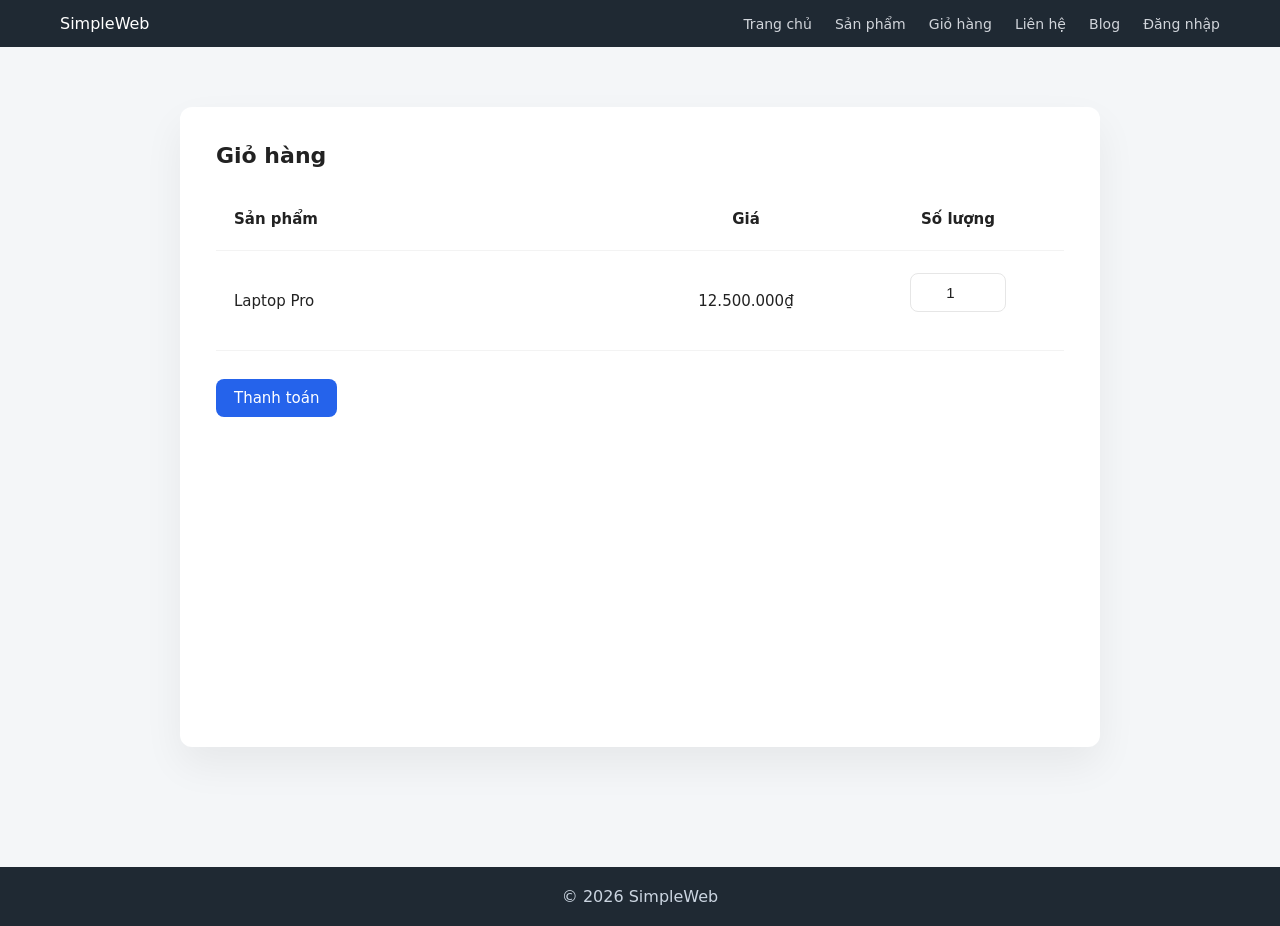
==== cart.html @ 32fa24a6 "upload" ====
<!DOCTYPE html>
<html lang="vi">
<head>
<meta charset="UTF-8">
<meta name="viewport" content="width=device-width, initial-scale=1">
<title>Giỏ hàng</title>
<link rel="stylesheet" href="assets/css/style.css">
</head>
<body>

<div id="navbar-placeholder"></div>

<script>
fetch('navbar.html')
  .then(res => res.text())
  .then(data => {
    document.getElementById('navbar-placeholder').innerHTML = data;
  });
</script>

<section class="cart-section">
  <div class="cart-box">
    <h2>Giỏ hàng</h2>

    <table class="table">
      <thead>
        <tr>
          <th>Sản phẩm</th>
          <th>Giá</th>
          <th>Số lượng</th>
        </tr>
      </thead>
      <tbody>
        <tr>
          <td>Laptop Pro</td>
          <td>12.500.000₫</td>
          <td><input type="number" value="1" min="1"></td>
        </tr>
      </tbody>
    </table>

    <div class="cart-action">
      <a href="checkout.html" class="btn btn-primary">Thanh toán</a>
    </div>

  </div>
</section>

<footer class="footer">© 2026 SimpleWeb</footer>

</body>
</html>
---- assets/css/style.css ----
* {
  box-sizing: border-box;
}

html,
body {
  height: 100%;
}

body {
  margin: 0;
  font-family: system-ui, -apple-system, "Segoe UI", Roboto, Arial, sans-serif;
  background: #f4f6f8;
  color: #222;
}

.container {
  max-width: 1200px;
  margin: 0 auto;
  padding: 0 20px;
}

.mt-section {
  margin-top: 60px;
}

.navbar {
  background: #1f2933;
  color: #fff;
  padding: 14px 0;
}

.navbar .container {
  display: flex;
  align-items: center;
  justify-content: space-between;
}

.navbar nav a {
  margin-left: 18px;
  color: #d1d5db;
  font-size: 14px;
  text-decoration: none;
}

.navbar nav a:hover {
  color: #fff;
  text-decoration: underline;
}

.hero-box {
  background: #fff;
  padding: 60px 40px;
  border-radius: 10px;
  text-align: center;
  box-shadow: 0 10px 30px rgba(0, 0, 0, 0.06);
}

.btn {
  display: inline-block;
  padding: 10px 18px;
  border-radius: 8px;
  border: none;
  cursor: pointer;
  font-size: 15px;
  text-decoration: none;
}

.btn-primary {
  background: #2563eb;
  color: #fff;
}

.btn-primary:hover {
  background: #1e40af;
}

.btn-outline {
  background: transparent;
  border: 1px solid #2563eb;
  color: #2563eb;
  padding: 8px 12px;
  border-radius: 8px;
  text-decoration: none;
  display: inline-block;
}

.btn-outline:hover {
  background: #2563eb;
  color: #fff;
}

.grid {
  display: grid;
  gap: 24px;
}

.grid-products {
  grid-template-columns: repeat(auto-fill, minmax(220px, 1fr));
}

.grid-2 {
  grid-template-columns: 1fr 1fr;
  gap: 28px;
}

.card {
  background: #fff;
  border-radius: 10px;
  overflow: hidden;
  box-shadow: 0 6px 20px rgba(0, 0, 0, 0.06);
  transition: transform 0.2s ease, box-shadow 0.2s ease;
}

.card:hover {
  transform: translateY(-6px);
  box-shadow: 0 14px 40px rgba(0, 0, 0, 0.08);
}

.card-body {
  padding: 16px;
}

.product-card {
  display: flex;
  flex-direction: column;
  height: 100%;
}

.image-wrapper {
  position: relative;
  width: 100%;
  padding-top: 75%;
  overflow: hidden;
  background: #f2f4f6;
}

.image-wrapper img {
  position: absolute;
  top: 0;
  left: 0;
  width: 100%;
  height: 100%;
  object-fit: cover;
}

.product-price {
  color: #1f7a5a;
  font-weight: 700;
}

form {
  background: #fff;
  padding: 30px;
  border-radius: 10px;
  box-shadow: 0 10px 30px rgba(0, 0, 0, 0.06);
}

input,
textarea,
select {
  width: 100%;
  padding: 12px;
  margin-bottom: 16px;
  border-radius: 8px;
  border: 1px solid #d9d9d9;
  font-size: 15px;
  color: #222;
}

input:focus,
textarea:focus,
select:focus {
  outline: none;
  border-color: #2563eb;
  box-shadow: 0 0 0 6px rgba(37, 99, 235, 0.07);
}

.table {
  width: 100%;
  border-collapse: collapse;
}

.table th,
.table td {
  padding: 14px;
  border-bottom: 1px solid #f0f0f0;
  text-align: left;
}

.footer {
  background: #1f2933;
  color: #cbd5e1;
  text-align: center;
  padding: 20px;
  margin-top: 60px;
}

.notification {
  position: fixed;
  top: 20px;
  right: 20px;
  background: #16a34a;
  color: #fff;
  padding: 12px 18px;
  border-radius: 8px;
  display: none;
  box-shadow: 0 8px 24px rgba(0, 0, 0, 0.12);
  z-index: 9999;
}

.login-center {
  min-height: calc(100vh - 140px);
  display: flex;
  align-items: center;
  justify-content: center;
  padding: 30px 20px;
}

.login-box {
  background: #fff;
  padding: 36px;
  width: 100%;
  max-width: 420px;
  border-radius: 12px;
  box-shadow: 0 18px 40px rgba(0, 0, 0, 0.07);
  text-align: center;
}

.login-box h2 {
  margin: 0 0 22px 0;
  font-size: 20px;
}

.cart-section {
  min-height: calc(100vh - 140px);
  display: flex;
  justify-content: center;
  padding: 60px 20px;
}

.cart-box {
  background: #fff;
  width: 100%;
  max-width: 920px;
  padding: 36px;
  border-radius: 12px;
  box-shadow: 0 18px 40px rgba(0, 0, 0, 0.06);
}

.cart-box h2 {
  margin: 0 0 20px 0;
  font-size: 22px;
}

.cart-box .table {
  table-layout: fixed;
  width: 100%;
}

.cart-box .table th,
.cart-box .table td {
  padding: 22px 18px;
  vertical-align: middle;
  border-bottom: 1px solid #f3f3f3;
  font-size: 15px;
}

.cart-box .table th:nth-child(1),
.cart-box .table td:nth-child(1) {
  width: 50%;
}

.cart-box .table th:nth-child(2),
.cart-box .table td:nth-child(2) {
  width: 25%;
  text-align: center;
}

.cart-box .table th:nth-child(3),
.cart-box .table td:nth-child(3) {
  width: 25%;
  text-align: center;
}

.cart-box input[type="number"] {
  width: 96px;
  padding: 10px;
  border-radius: 8px;
  border: 1px solid #e6e6e6;
  text-align: center;
}

.cart-action {
  margin-top: 28px;
}

@media (max-width: 768px) {
  .grid-2 {
    grid-template-columns: 1fr;
  }

  .cart-box {
    padding: 20px;
  }

  .cart-box .table th,
  .cart-box .table td {
    padding: 12px;
    font-size: 14px;
  }

  .cart-box input[type="number"] {
    width: 72px;
  }
}

.login-box form {
  background: transparent;
  box-shadow: none;
  padding: 0;
}

.grid-products .card.product-card {
  display: flex;
  flex-direction: column;
}

.grid-2 .card {
  margin-bottom: 16px;
}

h2 {
  margin-bottom: 16px;
}
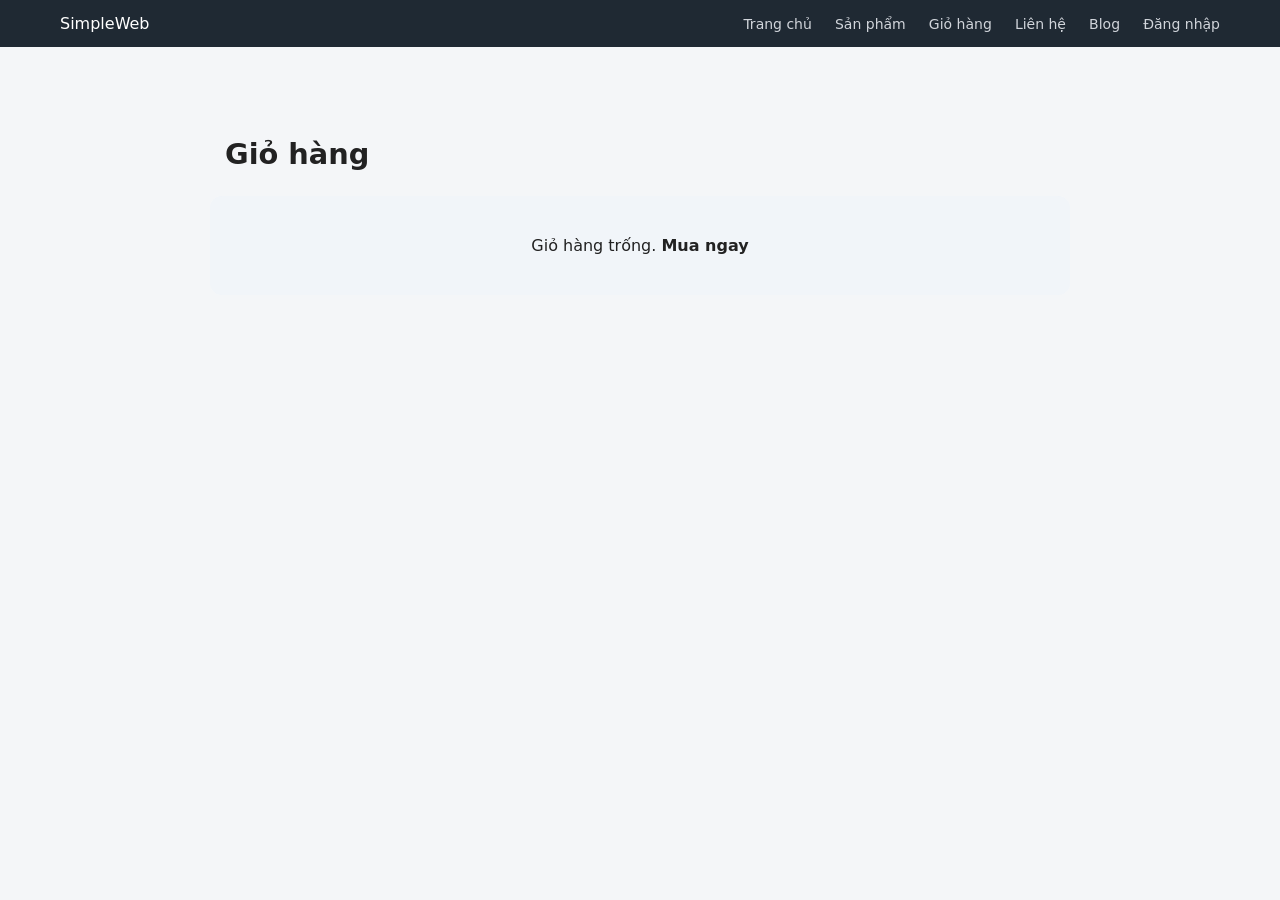
==== commit c9339beb: "update2:cart,css" ====
--- a/cart.html
+++ b/cart.html
@@ -1,52 +1,98 @@
 <!DOCTYPE html>
 <html lang="vi">
 <head>
-<meta charset="UTF-8">
-<meta name="viewport" content="width=device-width, initial-scale=1">
-<title>Giỏ hàng</title>
-<link rel="stylesheet" href="assets/css/style.css">
+  <meta charset="UTF-8">
+  <meta name="viewport" content="width=device-width, initial-scale=1">
+  <title>Giỏ hàng</title>
+  <link rel="stylesheet" href="assets/css/style.css">
 </head>
 <body>
-
 <div id="navbar-placeholder"></div>
-
 <script>
-fetch('navbar.html')
-  .then(res => res.text())
-  .then(data => {
-    document.getElementById('navbar-placeholder').innerHTML = data;
-  });
+  fetch('navbar.html').then(res => res.text()).then(data => { document.getElementById('navbar-placeholder').innerHTML = data; });
 </script>
 
 <section class="cart-section">
   <div class="cart-box">
     <h2>Giỏ hàng</h2>
-
-    <table class="table">
+    <table class="table" id="cart-table">
       <thead>
         <tr>
           <th>Sản phẩm</th>
           <th>Giá</th>
           <th>Số lượng</th>
+          <th>Xóa</th>
         </tr>
       </thead>
-      <tbody>
-        <tr>
-          <td>Laptop Pro</td>
-          <td>12.500.000₫</td>
-          <td><input type="number" value="1" min="1"></td>
-        </tr>
-      </tbody>
+      <tbody id="cart-content"></tbody>
     </table>
-
-    <div class="cart-action">
+    <div id="empty-msg" style="display:none; text-align:center;">Giỏ hàng trống. <a href="shop.html">Mua ngay</a></div>
+    <div class="cart-action" id="cart-footer">
       <a href="checkout.html" class="btn btn-primary">Thanh toán</a>
+      <button onclick="clearCart()" class="btn btn-outline">Xóa hết</button>
     </div>
-
   </div>
 </section>
 
-<footer class="footer">© 2026 SimpleWeb</footer>
+<script>
+const products = {
+  1: { title: "Laptop Pro", price: 12500000 },
+  2: { title: "Smartphone", price: 7200000 },
+  3: { title: "Tai nghe Bluetooth", price: 1150000 },
+  4: { title: "Bàn phím cơ", price: 950000 },
+  5: { title: "Chuột gaming", price: 520000 },
+  6: { title: "Loa Bluetooth", price: 780000 }
+};
 
+let cart = JSON.parse(localStorage.getItem('cart')) || [];
+
+// Thêm sản phẩm mới từ URL nếu có
+const params = new URLSearchParams(window.location.search);
+const addId = params.get("add");
+if (addId && products[addId]) {
+  const existing = cart.find(item => item.id == addId);
+  if (existing) { existing.qty += 1; } 
+  else { cart.push({ id: addId, qty: 1 }); }
+  localStorage.setItem('cart', JSON.stringify(cart));
+  window.history.replaceState({}, document.title, "cart.html"); // Xóa param trên URL
+}
+
+function renderCart() {
+  const container = document.getElementById('cart-content');
+  if (cart.length === 0) {
+    document.getElementById('cart-table').style.display = 'none';
+    document.getElementById('cart-footer').style.display = 'none';
+    document.getElementById('empty-msg').style.display = 'block';
+    return;
+  }
+  container.innerHTML = cart.map((item, index) => `
+    <tr>
+      <td>${products[item.id].title}</td>
+      <td>${products[item.id].price.toLocaleString()}₫</td>
+      <td><input type="number" value="${item.qty}" min="1" onchange="updateQty(${index}, this.value)"></td>
+      <td><button onclick="removeItem(${index})">❌</button></td>
+    </tr>
+  `).join('');
+}
+
+function updateQty(index, val) {
+  cart[index].qty = parseInt(val);
+  localStorage.setItem('cart', JSON.stringify(cart));
+}
+
+function removeItem(index) {
+  cart.splice(index, 1);
+  localStorage.setItem('cart', JSON.stringify(cart));
+  renderCart();
+}
+
+function clearCart() {
+  localStorage.removeItem('cart');
+  cart = [];
+  renderCart();
+}
+
+renderCart();
+</script>
 </body>
 </html>
--- a/assets/css/style.css
+++ b/assets/css/style.css
@@ -332,4 +332,90 @@
 
 h2 {
   margin-bottom: 16px;
+}
+
+.cart-section {
+  padding: 60px 0;
+  min-height: 70vh;
+}
+
+.cart-box {
+  background: var(--card-bg);
+  padding: 30px;
+  border-radius: 16px;
+  border: 1px solid var(--border);
+  box-shadow: var(--shadow);
+}
+
+.cart-box h2 {
+  margin-bottom: 25px;
+  font-size: 1.8rem;
+  color: var(--text);
+  border-left: 5px solid var(--primary);
+  padding-left: 15px;
+}
+
+
+.table {
+  width: 100%;
+  margin-bottom: 30px;
+}
+
+.table th {
+  background: #f8fafc;
+  color: var(--text-light);
+  font-weight: 600;
+  text-transform: uppercase;
+  font-size: 0.85rem;
+  letter-spacing: 0.05em;
+}
+
+.table td {
+  vertical-align: middle;
+  border-bottom: 1px solid #f1f5f9;
+}
+
+.table input[type="number"] {
+  width: 70px;
+  padding: 8px;
+  margin-bottom: 0;
+  text-align: center;
+  border: 1px solid var(--border);
+}
+
+.table button {
+  background: #fee2e2;
+  color: #ef4444;
+  border: none;
+  padding: 8px 12px;
+  border-radius: 6px;
+  cursor: pointer;
+  transition: all 0.2s;
+}
+
+.table button:hover {
+  background: #ef4444;
+  color: white;
+}
+
+.cart-action {
+  display: flex;
+  justify-content: space-between;
+  align-items: center;
+  margin-top: 30px;
+  padding-top: 20px;
+  border-top: 2px dashed var(--border);
+}
+
+#empty-msg {
+  padding: 40px;
+  background: #f1f5f9;
+  border-radius: 12px;
+  color: var(--text-light);
+}
+
+#empty-msg a {
+  color: var(--primary);
+  font-weight: 600;
+  text-decoration: none;
 }
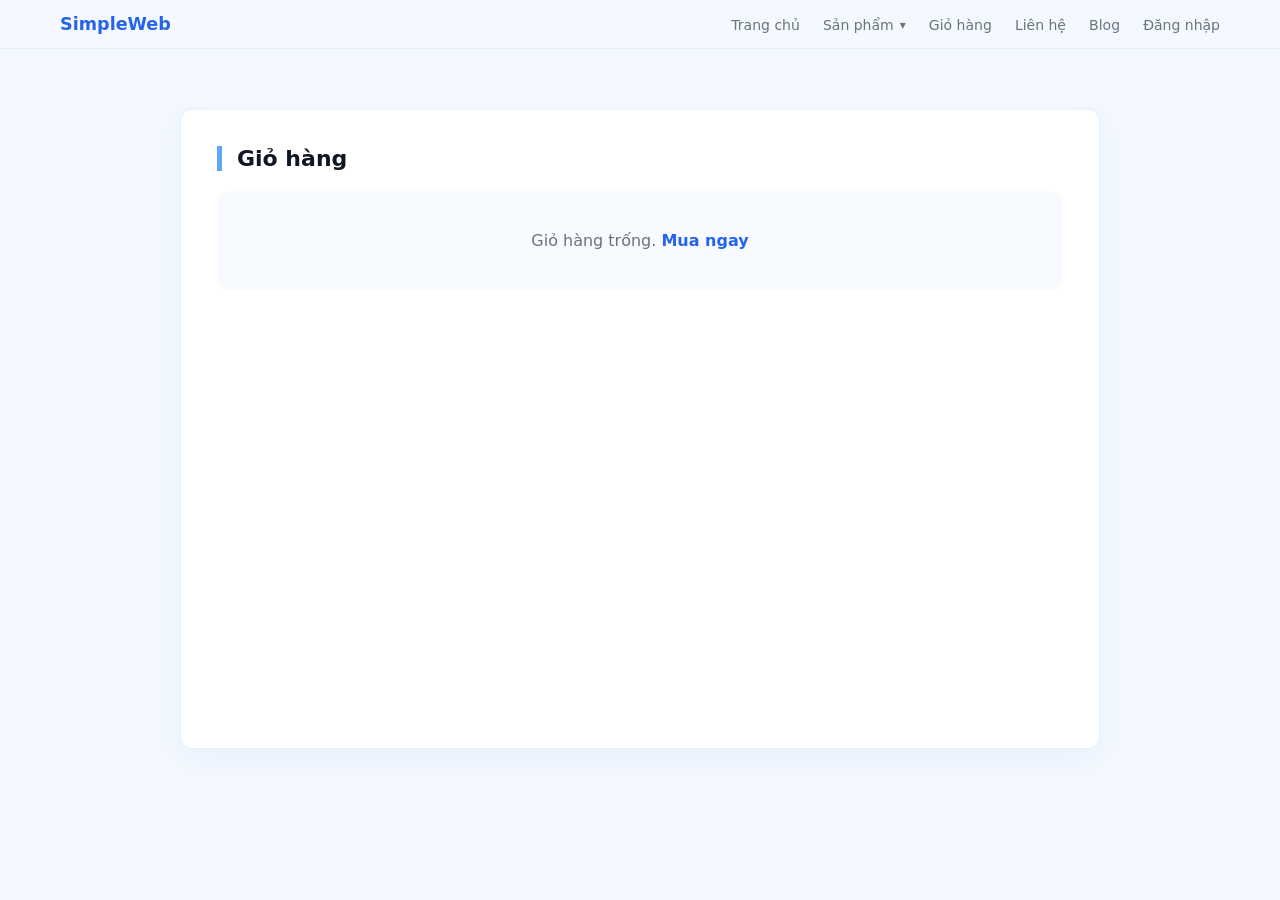
==== commit b8ce3908: "update-2" ====
--- a/cart.html
+++ b/cart.html
@@ -36,17 +36,30 @@
 
 <script>
 const products = {
-  1: { title: "Laptop Pro", price: 12500000 },
-  2: { title: "Smartphone", price: 7200000 },
-  3: { title: "Tai nghe Bluetooth", price: 1150000 },
-  4: { title: "Bàn phím cơ", price: 950000 },
-  5: { title: "Chuột gaming", price: 520000 },
-  6: { title: "Loa Bluetooth", price: 780000 }
+  1: { title: "Dell XPS 13", price: 12500000 },
+  2: { title: "iPhone 14", price: 7200000 },
+  3: { title: "Razer Kraken X", price: 1150000 },
+  4: { title: "AKKO Mechanical Keyboard", price: 950000 },
+  5: { title: "Logitech G Pro Mouse", price: 520000 },
+  6: { title: "JBL Pulse 4", price: 780000 },
+  7: { title: "MacBook Air M2", price: 24500000 },
+  8: { title: "Samsung Galaxy S23", price: 15900000 },
+  9: { title: "Sony WH-1000XM5", price: 5200000 },
+  10:{ title: "Corsair K70 RGB", price: 2500000 },
+  11:{ title: "HP Pavilion 15", price: 10900000 },
+  12:{ title: "Xiaomi Redmi Note 12", price: 4200000 },
+  13:{ title: "HyperX Cloud II", price: 1490000 },
+  14:{ title: "SteelSeries Apex 7", price: 3200000 },
+  15:{ title: "Acer Swift 3", price: 12900000 },
+  16:{ title: "OnePlus 11", price: 13900000 },
+  17:{ title: "Anker Soundcore", price: 890000 },
+  18:{ title: "MSI GF63", price: 17900000 },
+  19:{ title: "Sennheiser HD 560S", price: 2990000 },
+  20:{ title: "Microsoft Surface Keyboard", price: 1190000 }
 };
 
 let cart = JSON.parse(localStorage.getItem('cart')) || [];
 
-// Thêm sản phẩm mới từ URL nếu có
 const params = new URLSearchParams(window.location.search);
 const addId = params.get("add");
 if (addId && products[addId]) {
@@ -79,7 +92,7 @@
   cart[index].qty = parseInt(val);
   localStorage.setItem('cart', JSON.stringify(cart));
 }
-
+  
 function removeItem(index) {
   cart.splice(index, 1);
   localStorage.setItem('cart', JSON.stringify(cart));
--- a/assets/css/style.css
+++ b/assets/css/style.css
@@ -1,421 +1,434 @@
-* {
-  box-sizing: border-box;
-}
-
-html,
-body {
-  height: 100%;
-}
-
-body {
-  margin: 0;
-  font-family: system-ui, -apple-system, "Segoe UI", Roboto, Arial, sans-serif;
-  background: #f4f6f8;
-  color: #222;
-}
-
-.container {
-  max-width: 1200px;
-  margin: 0 auto;
-  padding: 0 20px;
-}
-
-.mt-section {
-  margin-top: 60px;
-}
-
-.navbar {
-  background: #1f2933;
-  color: #fff;
-  padding: 14px 0;
-}
-
-.navbar .container {
-  display: flex;
-  align-items: center;
-  justify-content: space-between;
-}
-
-.navbar nav a {
-  margin-left: 18px;
-  color: #d1d5db;
-  font-size: 14px;
-  text-decoration: none;
-}
-
-.navbar nav a:hover {
-  color: #fff;
-  text-decoration: underline;
-}
-
-.hero-box {
-  background: #fff;
-  padding: 60px 40px;
-  border-radius: 10px;
-  text-align: center;
-  box-shadow: 0 10px 30px rgba(0, 0, 0, 0.06);
-}
-
-.btn {
-  display: inline-block;
-  padding: 10px 18px;
-  border-radius: 8px;
-  border: none;
-  cursor: pointer;
-  font-size: 15px;
-  text-decoration: none;
-}
-
-.btn-primary {
-  background: #2563eb;
-  color: #fff;
-}
-
-.btn-primary:hover {
-  background: #1e40af;
-}
-
-.btn-outline {
-  background: transparent;
-  border: 1px solid #2563eb;
-  color: #2563eb;
-  padding: 8px 12px;
-  border-radius: 8px;
-  text-decoration: none;
-  display: inline-block;
-}
-
-.btn-outline:hover {
-  background: #2563eb;
-  color: #fff;
-}
-
-.grid {
-  display: grid;
-  gap: 24px;
-}
-
-.grid-products {
-  grid-template-columns: repeat(auto-fill, minmax(220px, 1fr));
-}
-
-.grid-2 {
-  grid-template-columns: 1fr 1fr;
-  gap: 28px;
-}
-
-.card {
-  background: #fff;
-  border-radius: 10px;
-  overflow: hidden;
-  box-shadow: 0 6px 20px rgba(0, 0, 0, 0.06);
-  transition: transform 0.2s ease, box-shadow 0.2s ease;
-}
-
-.card:hover {
-  transform: translateY(-6px);
-  box-shadow: 0 14px 40px rgba(0, 0, 0, 0.08);
-}
-
-.card-body {
-  padding: 16px;
-}
-
-.product-card {
-  display: flex;
-  flex-direction: column;
-  height: 100%;
-}
-
-.image-wrapper {
-  position: relative;
-  width: 100%;
-  padding-top: 75%;
-  overflow: hidden;
-  background: #f2f4f6;
-}
-
-.image-wrapper img {
-  position: absolute;
-  top: 0;
-  left: 0;
-  width: 100%;
-  height: 100%;
-  object-fit: cover;
-}
-
-.product-price {
-  color: #1f7a5a;
-  font-weight: 700;
-}
-
-form {
-  background: #fff;
-  padding: 30px;
-  border-radius: 10px;
-  box-shadow: 0 10px 30px rgba(0, 0, 0, 0.06);
-}
-
-input,
-textarea,
-select {
-  width: 100%;
-  padding: 12px;
-  margin-bottom: 16px;
-  border-radius: 8px;
-  border: 1px solid #d9d9d9;
-  font-size: 15px;
-  color: #222;
-}
-
-input:focus,
-textarea:focus,
-select:focus {
-  outline: none;
-  border-color: #2563eb;
-  box-shadow: 0 0 0 6px rgba(37, 99, 235, 0.07);
-}
-
-.table {
-  width: 100%;
-  border-collapse: collapse;
-}
-
-.table th,
-.table td {
-  padding: 14px;
-  border-bottom: 1px solid #f0f0f0;
-  text-align: left;
-}
-
-.footer {
-  background: #1f2933;
-  color: #cbd5e1;
-  text-align: center;
-  padding: 20px;
-  margin-top: 60px;
-}
-
-.notification {
-  position: fixed;
-  top: 20px;
-  right: 20px;
-  background: #16a34a;
-  color: #fff;
-  padding: 12px 18px;
-  border-radius: 8px;
-  display: none;
-  box-shadow: 0 8px 24px rgba(0, 0, 0, 0.12);
-  z-index: 9999;
-}
-
-.login-center {
-  min-height: calc(100vh - 140px);
-  display: flex;
-  align-items: center;
-  justify-content: center;
-  padding: 30px 20px;
-}
-
-.login-box {
-  background: #fff;
-  padding: 36px;
-  width: 100%;
-  max-width: 420px;
-  border-radius: 12px;
-  box-shadow: 0 18px 40px rgba(0, 0, 0, 0.07);
-  text-align: center;
-}
-
-.login-box h2 {
-  margin: 0 0 22px 0;
-  font-size: 20px;
-}
-
-.cart-section {
-  min-height: calc(100vh - 140px);
-  display: flex;
-  justify-content: center;
-  padding: 60px 20px;
-}
-
-.cart-box {
-  background: #fff;
-  width: 100%;
-  max-width: 920px;
-  padding: 36px;
-  border-radius: 12px;
-  box-shadow: 0 18px 40px rgba(0, 0, 0, 0.06);
-}
-
-.cart-box h2 {
-  margin: 0 0 20px 0;
-  font-size: 22px;
-}
-
-.cart-box .table {
-  table-layout: fixed;
-  width: 100%;
-}
-
-.cart-box .table th,
-.cart-box .table td {
-  padding: 22px 18px;
-  vertical-align: middle;
-  border-bottom: 1px solid #f3f3f3;
-  font-size: 15px;
+:root{
+  --primary:#60a5fa;
+  --primary-600:#3b82f6;
+  --primary-700:#2563eb;
+  --bg:#f4f8ff;
+  --card-bg:#ffffff;
+  --border:#e6f0ff;
+  --shadow:0 10px 30px rgba(59,130,246,0.06);
+  --text:#0f1724;
+  --text-muted:#6b7280;
+  --text-inverse:#ffffff;
+  --success:#16a34a;
+  --danger:#ef4444;
+}
+
+*{box-sizing:border-box}
+html,body{height:100%}
+
+body{
+  margin:0;
+  font-family:system-ui,-apple-system,"Segoe UI",Roboto,Arial,sans-serif;
+  background:var(--bg);
+  color:var(--text);
+  -webkit-font-smoothing:antialiased;
+  -moz-osx-font-smoothing:grayscale
+}
+
+.container{
+  max-width:1200px;
+  margin:0 auto;
+  padding:0 20px
+}
+
+.mt-section{margin-top:60px}
+
+.navbar{
+  background:linear-gradient(90deg,rgba(255,255,255,0.02),rgba(255,255,255,0));
+  border-bottom:1px solid var(--border);
+  color:var(--text);
+  padding:14px 0;
+  backdrop-filter:blur(6px)
+}
+
+.navbar .container{
+  display:flex;
+  align-items:center;
+  justify-content:space-between
+}
+
+.navbar>.container>div:first-child{
+  font-weight:700;
+  color:var(--primary-700);
+  font-size:1.1rem
+}
+
+.navbar nav a{
+  margin-left:18px;
+  color:var(--text-muted);
+  font-size:14px;
+  text-decoration:none;
+  transition:color .15s ease
+}
+
+.navbar nav a:hover{
+  color:var(--primary-700);
+  text-decoration:underline
+}
+
+.hero-box{
+  background:linear-gradient(180deg,var(--card-bg),rgba(255,255,255,0.98));
+  padding:60px 40px;
+  border-radius:10px;
+  text-align:center;
+  box-shadow:var(--shadow);
+  border:1px solid var(--border)
+}
+
+.btn{
+  display:inline-block;
+  padding:10px 18px;
+  border-radius:8px;
+  border:none;
+  cursor:pointer;
+  font-size:15px;
+  text-decoration:none;
+  transition:transform .08s ease,box-shadow .12s ease;
+  vertical-align:middle
+}
+
+.btn:active{transform:translateY(1px)}
+
+.btn-primary{
+  background:var(--primary);
+  color:var(--text-inverse);
+  box-shadow:0 6px 20px rgba(59,130,246,0.12)
+}
+
+.btn-primary:hover{background:var(--primary-600)}
+
+.btn-outline{
+  background:transparent;
+  border:1px solid var(--primary);
+  color:var(--primary-700);
+  padding:8px 12px;
+  border-radius:8px;
+  text-decoration:none;
+  display:inline-block
+}
+
+.btn-outline:hover{
+  background:var(--primary);
+  color:var(--text-inverse)
+}
+
+.grid{display:grid;gap:24px}
+
+.grid-products{grid-template-columns:repeat(auto-fill,minmax(220px,1fr))}
+
+.grid-2{
+  grid-template-columns:1fr 1fr;
+  gap:28px
+}
+
+.card{
+  background:var(--card-bg);
+  border-radius:10px;
+  overflow:hidden;
+  box-shadow:var(--shadow);
+  transition:transform .2s ease,box-shadow .2s ease;
+  border:1px solid var(--border)
+}
+
+.card:hover{
+  transform:translateY(-6px);
+  box-shadow:0 18px 46px rgba(59,130,246,0.08)
+}
+
+.card-body{padding:16px}
+
+.product-card{
+  display:flex;
+  flex-direction:column;
+  height:100%
+}
+
+.image-wrapper{
+  position:relative;
+  width:100%;
+  padding-top:75%;
+  overflow:hidden;
+  background:#f6f9ff;
+  border-bottom:1px solid var(--border)
+}
+
+.image-wrapper img{
+  position:absolute;
+  top:0;
+  left:0;
+  width:100%;
+  height:100%;
+  object-fit:cover
+}
+
+.product-price{
+  color:var(--primary-700);
+  font-weight:700
+}
+
+h2{margin-bottom:16px}
+
+form{
+  background:var(--card-bg);
+  padding:30px;
+  border-radius:10px;
+  box-shadow:var(--shadow);
+  border:1px solid var(--border)
+}
+
+input,textarea,select{
+  width:100%;
+  padding:12px;
+  margin-bottom:16px;
+  border-radius:8px;
+  border:1px solid var(--border);
+  font-size:15px;
+  color:var(--text);
+  background:#fff
+}
+
+input:focus,textarea:focus,select:focus{
+  outline:none;
+  border-color:var(--primary-600);
+  box-shadow:0 0 0 6px rgba(96,165,250,0.06)
+}
+
+.table{
+  width:100%;
+  border-collapse:collapse;
+  margin-bottom:30px
+}
+
+.table th,.table td{
+  padding:14px;
+  border-bottom:1px solid #f1f5f9;
+  text-align:left
+}
+
+.table th{
+  background:#f8fbff;
+  color:var(--text-muted);
+  font-weight:600;
+  text-transform:uppercase;
+  font-size:.85rem;
+  letter-spacing:.05em
+}
+
+.footer{
+  background:linear-gradient(180deg,rgba(37,99,235,0.06),rgba(255,255,255,0));
+  color:var(--text-muted);
+  text-align:center;
+  padding:20px;
+  margin-top:60px;
+  border-top:1px solid var(--border)
+}
+
+.notification{
+  position:fixed;
+  top:20px;
+  right:20px;
+  background:var(--success);
+  color:#fff;
+  padding:12px 18px;
+  border-radius:8px;
+  display:none;
+  box-shadow:0 8px 24px rgba(0,0,0,0.12);
+  z-index:9999
+}
+
+.login-center{
+  min-height:calc(100vh - 140px);
+  display:flex;
+  align-items:center;
+  justify-content:center;
+  padding:30px 20px
+}
+
+.login-box{
+  background:var(--card-bg);
+  padding:36px;
+  width:100%;
+  max-width:420px;
+  border-radius:12px;
+  box-shadow:var(--shadow);
+  text-align:center
+}
+
+.cart-section{
+  min-height:calc(100vh - 140px);
+  display:flex;
+  justify-content:center;
+  padding:60px 20px
+}
+
+.cart-box{
+  background:var(--card-bg);
+  width:100%;
+  max-width:920px;
+  padding:36px;
+  border-radius:12px;
+  border:1px solid var(--border);
+  box-shadow:var(--shadow)
+}
+
+.cart-box h2{
+  margin:0 0 20px 0;
+  font-size:22px;
+  color:var(--text);
+  border-left:5px solid var(--primary);
+  padding-left:15px
 }
 
 .cart-box .table th:nth-child(1),
-.cart-box .table td:nth-child(1) {
-  width: 50%;
-}
+.cart-box .table td:nth-child(1){width:50%}
 
 .cart-box .table th:nth-child(2),
-.cart-box .table td:nth-child(2) {
-  width: 25%;
-  text-align: center;
+.cart-box .table td:nth-child(2){
+  width:25%;
+  text-align:center
 }
 
 .cart-box .table th:nth-child(3),
-.cart-box .table td:nth-child(3) {
-  width: 25%;
-  text-align: center;
-}
-
-.cart-box input[type="number"] {
-  width: 96px;
-  padding: 10px;
-  border-radius: 8px;
-  border: 1px solid #e6e6e6;
-  text-align: center;
-}
-
-.cart-action {
-  margin-top: 28px;
-}
-
-@media (max-width: 768px) {
-  .grid-2 {
-    grid-template-columns: 1fr;
+.cart-box .table td:nth-child(3){
+  width:25%;
+  text-align:center
+}
+
+.cart-box input[type="number"]{
+  width:96px;
+  padding:10px;
+  border-radius:8px;
+  border:1px solid var(--border);
+  text-align:center
+}
+
+.cart-action{
+  margin-top:28px;
+  display:flex;
+  justify-content:space-between;
+  align-items:center;
+  padding-top:20px;
+  border-top:2px dashed var(--border)
+}
+
+#empty-msg{
+  padding:40px;
+  background:#f7fbff;
+  border-radius:12px;
+  color:var(--text-muted)
+}
+
+#empty-msg a{
+  color:var(--primary-700);
+  font-weight:600;
+  text-decoration:none
+}
+
+@media (max-width:768px){
+
+  .grid-2{
+    grid-template-columns:1fr
   }
 
-  .cart-box {
-    padding: 20px;
+  .cart-box{
+    padding:20px
   }
 
   .cart-box .table th,
-  .cart-box .table td {
-    padding: 12px;
-    font-size: 14px;
+  .cart-box .table td{
+    padding:12px;
+    font-size:14px
   }
 
-  .cart-box input[type="number"] {
-    width: 72px;
+  .cart-box input[type="number"]{
+    width:72px
   }
-}
-
-.login-box form {
-  background: transparent;
-  box-shadow: none;
-  padding: 0;
-}
-
-.grid-products .card.product-card {
-  display: flex;
-  flex-direction: column;
-}
-
-.grid-2 .card {
-  margin-bottom: 16px;
-}
-
-h2 {
-  margin-bottom: 16px;
-}
-
-.cart-section {
-  padding: 60px 0;
-  min-height: 70vh;
-}
-
-.cart-box {
-  background: var(--card-bg);
-  padding: 30px;
-  border-radius: 16px;
-  border: 1px solid var(--border);
-  box-shadow: var(--shadow);
-}
-
-.cart-box h2 {
-  margin-bottom: 25px;
-  font-size: 1.8rem;
-  color: var(--text);
-  border-left: 5px solid var(--primary);
-  padding-left: 15px;
-}
-
-
-.table {
-  width: 100%;
-  margin-bottom: 30px;
-}
-
-.table th {
-  background: #f8fafc;
-  color: var(--text-light);
-  font-weight: 600;
-  text-transform: uppercase;
-  font-size: 0.85rem;
-  letter-spacing: 0.05em;
-}
-
-.table td {
-  vertical-align: middle;
-  border-bottom: 1px solid #f1f5f9;
-}
-
-.table input[type="number"] {
-  width: 70px;
-  padding: 8px;
-  margin-bottom: 0;
-  text-align: center;
-  border: 1px solid var(--border);
-}
-
-.table button {
-  background: #fee2e2;
-  color: #ef4444;
-  border: none;
-  padding: 8px 12px;
-  border-radius: 6px;
-  cursor: pointer;
-  transition: all 0.2s;
-}
-
-.table button:hover {
-  background: #ef4444;
-  color: white;
-}
-
-.cart-action {
-  display: flex;
-  justify-content: space-between;
-  align-items: center;
-  margin-top: 30px;
-  padding-top: 20px;
-  border-top: 2px dashed var(--border);
-}
-
-#empty-msg {
-  padding: 40px;
-  background: #f1f5f9;
-  border-radius: 12px;
-  color: var(--text-light);
-}
-
-#empty-msg a {
-  color: var(--primary);
-  font-weight: 600;
-  text-decoration: none;
+
+}
+
+.hero-box{
+  background:
+    linear-gradient(rgba(255,255,255,0.85), rgba(255,255,255,0.85)),
+    url("../img/bg.png");
+  background-size:cover;
+  background-position:center;
+  background-repeat:no-repeat;
+  padding:60px 40px;
+  border-radius:10px;
+  text-align:center;
+  box-shadow:var(--shadow);
+  border:1px solid var(--border)
+}
+
+
+.dropdown{
+  position:relative;
+  display:inline-block;
+}
+
+.dropdown > a{
+  position:relative;
+  z-index:1;
+  display:inline-flex;
+  align-items:center;
+  gap:6px;
+  color:var(--text-muted);
+  text-decoration:none;
+}
+
+.dropdown .nav-text{ text-decoration: none; }
+.dropdown:hover .nav-text{ text-decoration: underline; }
+
+.caret{
+  font-size:12px;
+  color:var(--text-muted);
+  line-height:1;
+  display:inline-block;
+}
+
+.dropdown-menu{
+  position:absolute;
+  top:calc(100% + 8px); 
+  left:0;
+  background:var(--card-bg);
+  border:1px solid var(--border);
+  border-radius:10px;
+  box-shadow:var(--shadow);
+  display:none;
+  min-width:180px;
+  z-index:50;
+  padding:6px 0;
+}
+
+.dropdown-menu a{
+  display:block;
+  padding:10px 16px;
+  color:var(--text);
+  text-decoration:none;
+  font-size:14px;
+  white-space:nowrap;
+}
+
+.dropdown-menu a:hover{
+  background:#f4f8ff;
+}
+
+.dropdown:hover .dropdown-menu{
+  display:block;
+}
+
+.filter-bar{
+  display:flex;
+  flex-wrap:wrap;
+  gap:10px;
+  margin-bottom:20px;
+}
+
+.filter-bar select{
+  width:auto;
+  padding:8px 12px;
+  font-size:14px;
+  border-radius:8px;
+  border:1px solid var(--border);
+  background:#fff;
 }
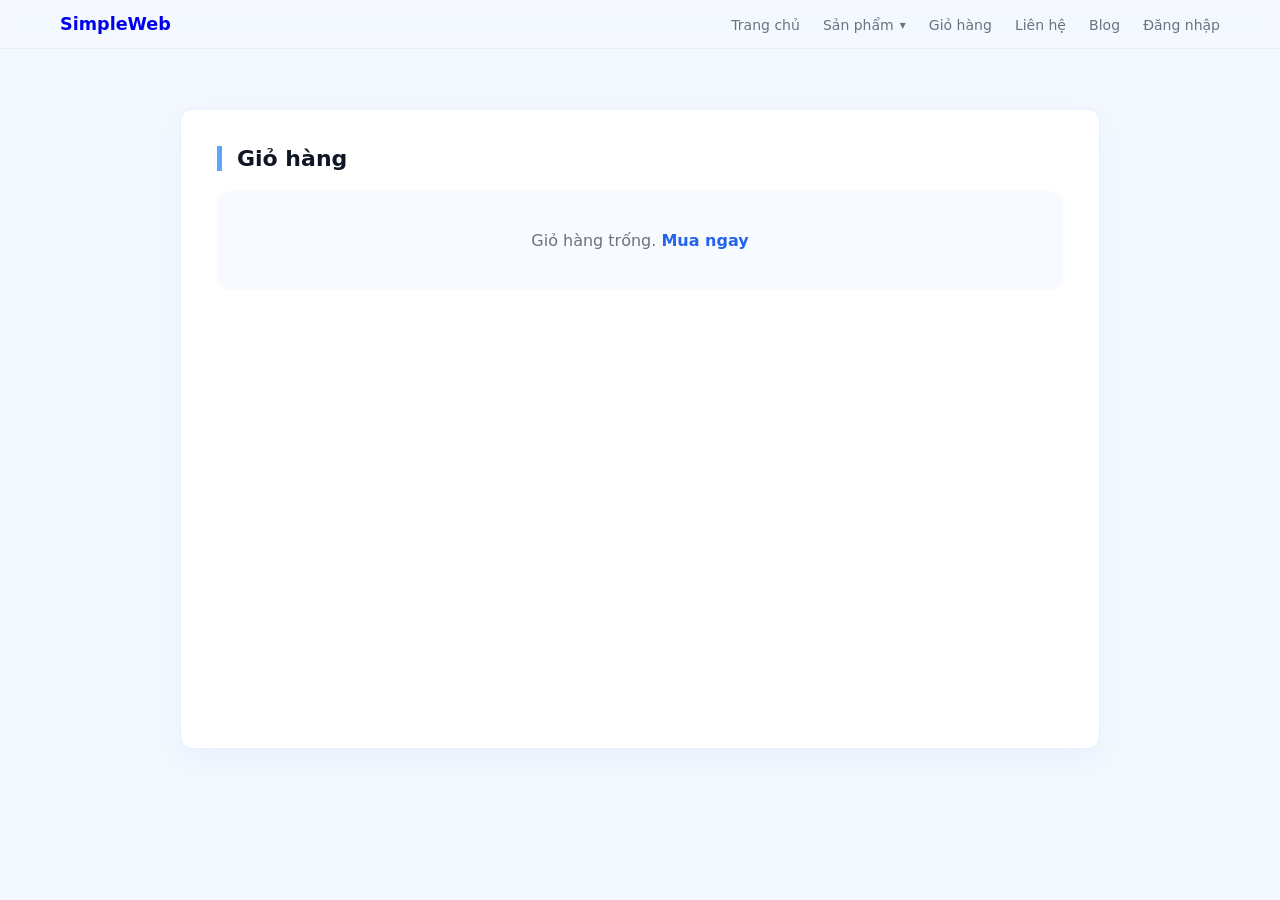
==== commit d745b9d7: "update-lan-cuoi" ====
--- a/cart.html
+++ b/cart.html
@@ -36,26 +36,26 @@
 
 <script>
 const products = {
-  1: { title: "Dell XPS 13", price: 12500000 },
-  2: { title: "iPhone 14", price: 7200000 },
-  3: { title: "Razer Kraken X", price: 1150000 },
-  4: { title: "AKKO Mechanical Keyboard", price: 950000 },
-  5: { title: "Logitech G Pro Mouse", price: 520000 },
-  6: { title: "JBL Pulse 4", price: 780000 },
-  7: { title: "MacBook Air M2", price: 24500000 },
-  8: { title: "Samsung Galaxy S23", price: 15900000 },
-  9: { title: "Sony WH-1000XM5", price: 5200000 },
-  10:{ title: "Corsair K70 RGB", price: 2500000 },
-  11:{ title: "HP Pavilion 15", price: 10900000 },
-  12:{ title: "Xiaomi Redmi Note 12", price: 4200000 },
-  13:{ title: "HyperX Cloud II", price: 1490000 },
-  14:{ title: "SteelSeries Apex 7", price: 3200000 },
-  15:{ title: "Acer Swift 3", price: 12900000 },
-  16:{ title: "OnePlus 11", price: 13900000 },
-  17:{ title: "Anker Soundcore", price: 890000 },
-  18:{ title: "MSI GF63", price: 17900000 },
-  19:{ title: "Sennheiser HD 560S", price: 2990000 },
-  20:{ title: "Microsoft Surface Keyboard", price: 1190000 }
+  1: { title: "MacBook Air M3 8GB 256GB", price: 25190000 },
+  2: { title: "iPhone 17 256GB", price: 24590000 },
+  3: { title: "Sony WH-1000XM6", price: 6200000 },
+  4: { title: "Corsair K70 Pro", price: 3200000 },
+  5: { title: "Logitech G Pro X2 Mouse", price: 1590000 },
+  6: { title: "JBL Xtreme 4", price: 1700000 },
+  7: { title: "MacBook Pro M5 14\" 16GB", price: 43900000 },
+  8: { title: "Samsung Galaxy S26 256GB", price: 25990000 },
+  9: { title: "Sony LinkBuds 3", price: 3900000 },
+  10:{ title: "Keychron Q2", price: 2800000 },
+  11:{ title: "Dell XPS 14 2026", price: 28500000 },
+  12:{ title: "Xiaomi 14 Ultra 256GB", price: 18900000 },
+  13:{ title: "HyperX Cloud Alpha 2", price: 1200000 },
+  14:{ title: "SteelSeries Apex Pro TKL", price: 3800000 },
+  15:{ title: "Acer Swift 5 2026", price: 19900000 },
+  16:{ title: "OnePlus 13 256GB", price: 13900000 },
+  17:{ title: "Anker Soundcore Motion Max", price: 1100000 },
+  18:{ title: "MSI Raider 16 32GB", price: 36900000 },
+  19:{ title: "Sennheiser Momentum 4", price: 4990000 },
+  20:{ title: "Microsoft Designer Keyboard", price: 1190000 }
 };
 
 let cart = JSON.parse(localStorage.getItem('cart')) || [];
@@ -67,7 +67,7 @@
   if (existing) { existing.qty += 1; } 
   else { cart.push({ id: addId, qty: 1 }); }
   localStorage.setItem('cart', JSON.stringify(cart));
-  window.history.replaceState({}, document.title, "cart.html"); // Xóa param trên URL
+  window.history.replaceState({}, document.title, "cart.html");
 }
 
 function renderCart() {
@@ -91,6 +91,7 @@
 function updateQty(index, val) {
   cart[index].qty = parseInt(val);
   localStorage.setItem('cart', JSON.stringify(cart));
+  renderCart();
 }
   
 function removeItem(index) {
--- a/assets/css/style.css
+++ b/assets/css/style.css
@@ -362,59 +362,49 @@
 
 
 .dropdown{
-  position:relative;
-  display:inline-block;
-}
-
-.dropdown > a{
-  position:relative;
-  z-index:1;
-  display:inline-flex;
-  align-items:center;
-  gap:6px;
-  color:var(--text-muted);
-  text-decoration:none;
-}
-
-.dropdown .nav-text{ text-decoration: none; }
-.dropdown:hover .nav-text{ text-decoration: underline; }
+position:relative;
+display:inline-block;
+}
+
+.dropdown>a{
+display:inline-flex;
+align-items:center;
+gap:6px;
+text-decoration:none;
+}
 
 .caret{
-  font-size:12px;
-  color:var(--text-muted);
-  line-height:1;
-  display:inline-block;
+font-size:12px;
+text-decoration:none;
 }
 
 .dropdown-menu{
-  position:absolute;
-  top:calc(100% + 8px); 
-  left:0;
-  background:var(--card-bg);
-  border:1px solid var(--border);
-  border-radius:10px;
-  box-shadow:var(--shadow);
-  display:none;
-  min-width:180px;
-  z-index:50;
-  padding:6px 0;
+display:none;
+position:absolute;
+top:100%;
+left:0;
+background:#fff;
+border:1px solid var(--border);
+border-radius:8px;
+min-width:180px;
+padding:6px 0;
+box-shadow:var(--shadow);
 }
 
 .dropdown-menu a{
-  display:block;
-  padding:10px 16px;
-  color:var(--text);
-  text-decoration:none;
-  font-size:14px;
-  white-space:nowrap;
+display:block;
+padding:10px 16px;
+text-decoration:none;
+color:var(--text);
+font-size:14px;
 }
 
 .dropdown-menu a:hover{
-  background:#f4f8ff;
+background:#f4f8ff;
 }
 
 .dropdown:hover .dropdown-menu{
-  display:block;
+display:block;
 }
 
 .filter-bar{
@@ -431,4 +421,23 @@
   border-radius:8px;
   border:1px solid var(--border);
   background:#fff;
+}
+
+.navbar a,
+.navbar a:hover,
+.navbar a:focus,
+.brand a,
+.brand a:hover,
+.brand a:focus,
+.dropdown > a,
+.dropdown > a:hover,
+.dropdown > a:focus,
+.dropdown .nav-text,
+.dropdown .nav-text:hover {
+  text-decoration: none !important;
+}
+
+.caret,
+.caret * {
+  text-decoration: none !important;
 }
